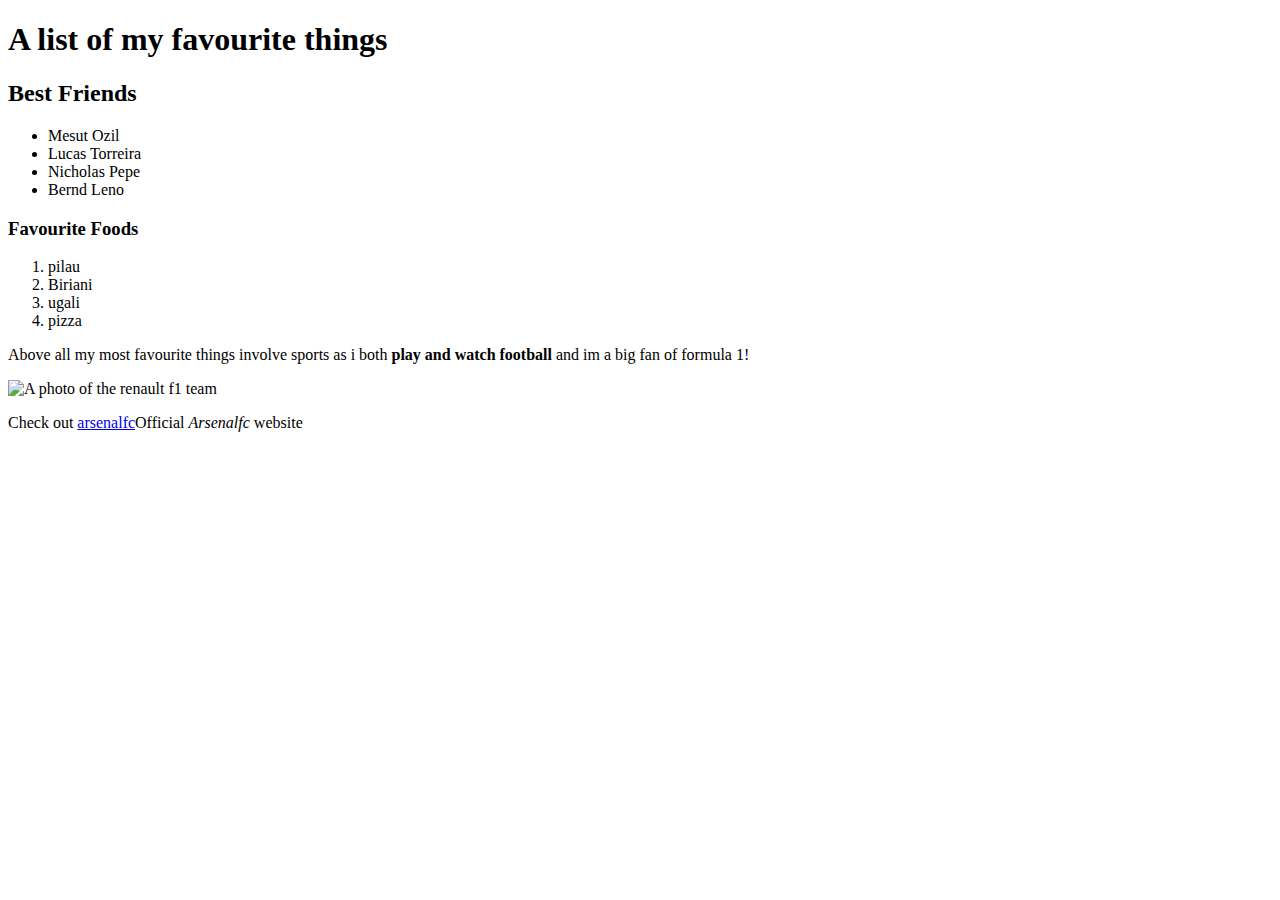
==== my-favourite-things.html @ 2cf88454 "addded links and image" ====
<!DOCTYPE html>
<html>
  <head>
    <title>My <strong>favourite things</strong>!</title>
  <head/>
   <body>
    <h1>A list of my favourite things</h1>
    <h2>Best Friends</h2>
    <ul>
      <li>Mesut Ozil</li>
      <li>Lucas Torreira</li>
      <li>Nicholas Pepe</li>
      <li>Bernd Leno</li>
    </ul>
    <h3>Favourite Foods</h3>
    <ol>
      <li>pilau</li>
      <li>Biriani</li>
      <li>ugali</li>
      <li>pizza</li>
    </ol>
    <p> Above all my most favourite things involve sports as i both <strong>play and watch football</strong> and im a big fan of formula 1!</p>
    <img scr="image.jpg" alt="A photo of the renault f1 team">
    <p>Check out <a href="https://www.arsenal.com/">arsenalfc</a>Official <em>Arsenalfc</em> website</p>
   </body>
<html>
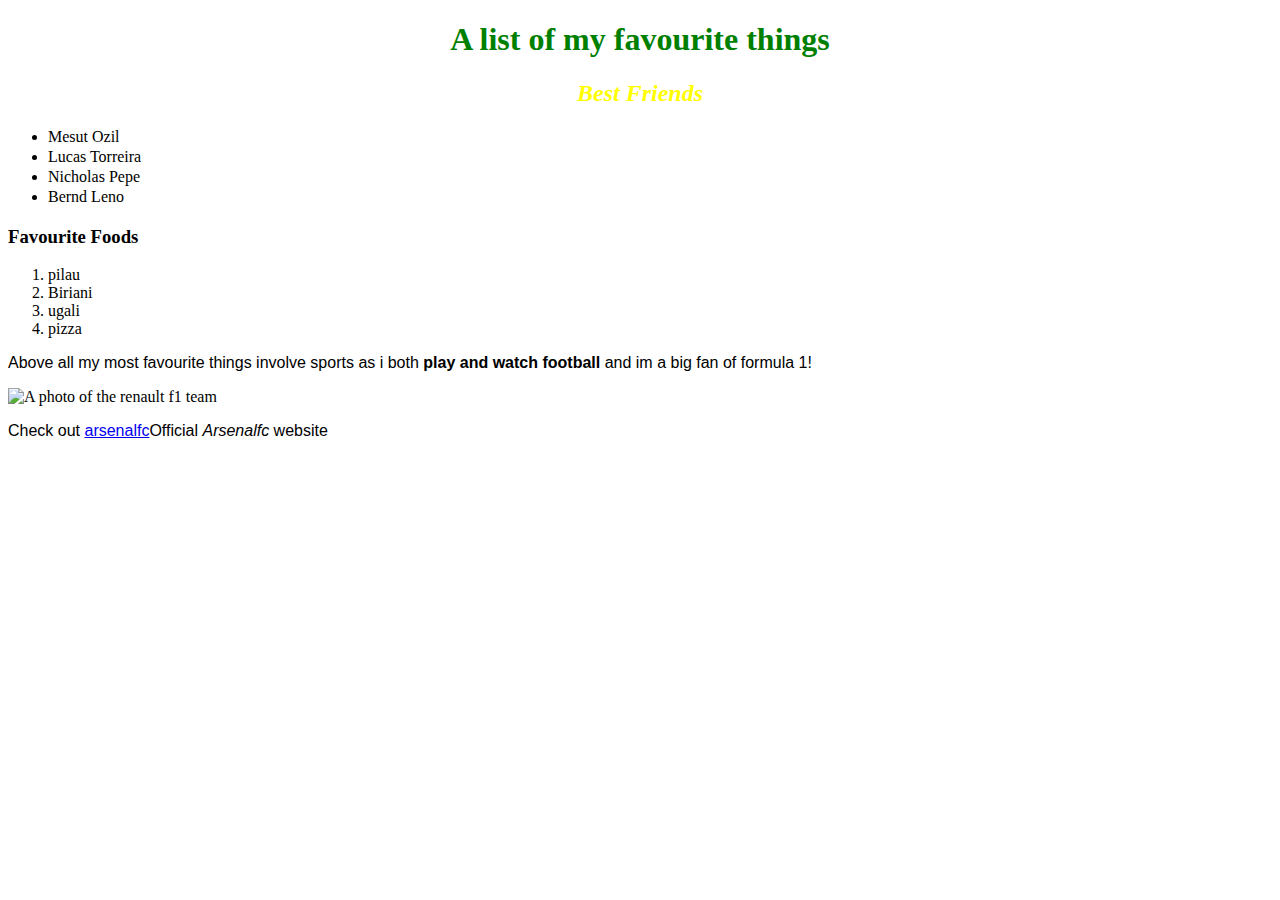
==== commit 4155a26b: "change name of my-first-webpage.html file to index.html." ====
--- a/my-favourite-things.html
+++ b/my-favourite-things.html
@@ -2,6 +2,7 @@
 <html>
   <head>
     <title>My <strong>favourite things</strong>!</title>
+      <link href="css/favourite-things.css" rel="stylesheet" type="text/css">
   <head/>
    <body>
     <h1>A list of my favourite things</h1>
@@ -20,7 +21,7 @@
       <li>pizza</li>
     </ol>
     <p> Above all my most favourite things involve sports as i both <strong>play and watch football</strong> and im a big fan of formula 1!</p>
-    <img scr="image.jpg" alt="A photo of the renault f1 team">
+    <img src="/home/amuda/my-first-website/Images/image.jpg" alt="A photo of the renault f1 team">
     <p>Check out <a href="https://www.arsenal.com/">arsenalfc</a>Official <em>Arsenalfc</em> website</p>
    </body>
 <html>
--- a/css/favourite-things.css
+++ b/css/favourite-things.css
@@ -0,0 +1,19 @@
+h1 {
+  color: green;
+  text-align: center;
+}
+h2{
+  color: blue;
+  font-style: italic;
+  text-align: center;
+}
+h2{
+  color: yellow;
+  font-style: oblique;
+  text-align: center;
+}
+p {font-family: sans-serif;
+}
+ul {
+  line-height: 20px;
+}
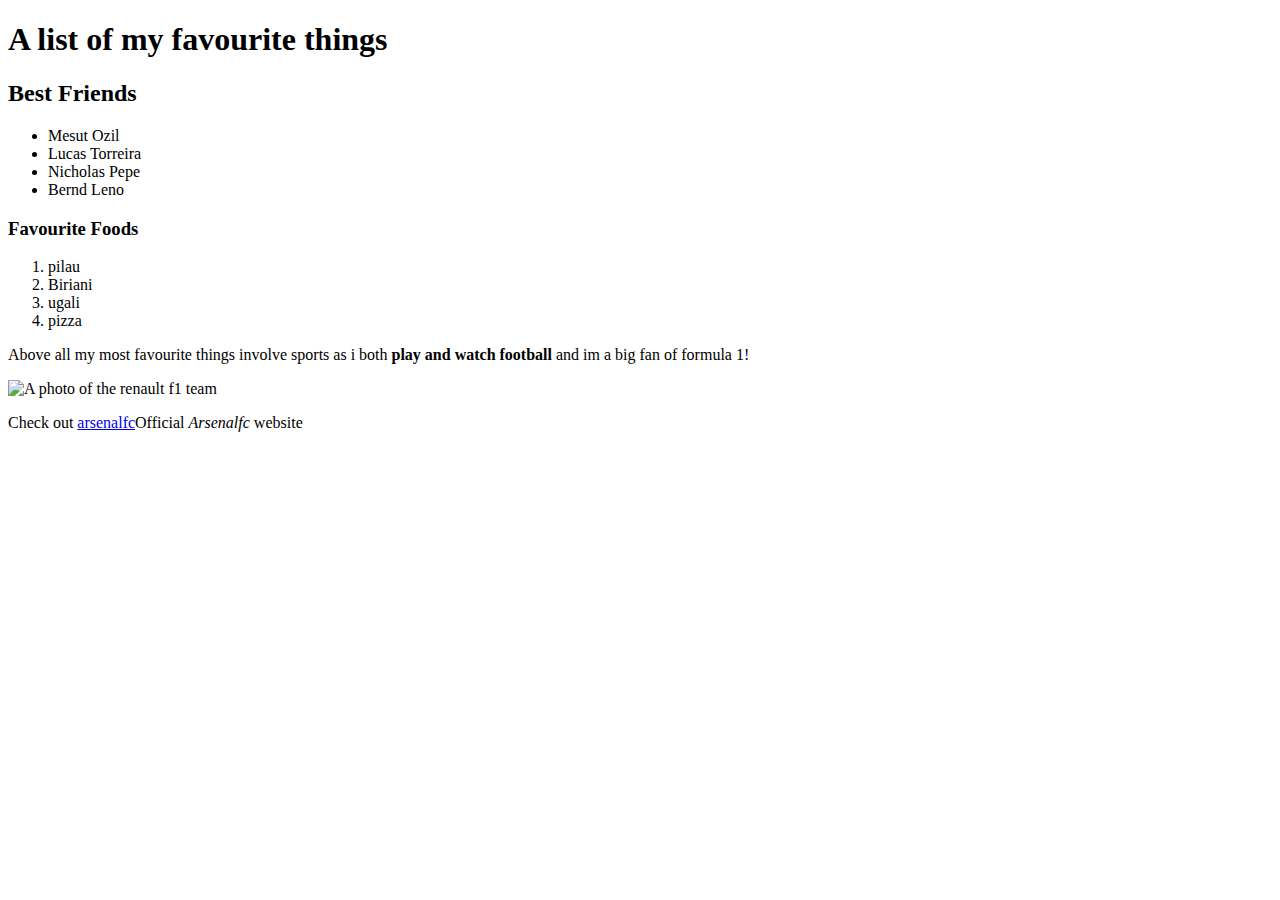
==== commit 8efaf923: "Add files via upload" ====
--- a/my-favourite-things.html
+++ b/my-favourite-things.html
@@ -2,7 +2,6 @@
 <html>
   <head>
     <title>My <strong>favourite things</strong>!</title>
-      <link href="css/favourite-things.css" rel="stylesheet" type="text/css">
   <head/>
    <body>
     <h1>A list of my favourite things</h1>
@@ -21,7 +20,7 @@
       <li>pizza</li>
     </ol>
     <p> Above all my most favourite things involve sports as i both <strong>play and watch football</strong> and im a big fan of formula 1!</p>
-    <img src="/home/amuda/my-first-website/Images/image.jpg" alt="A photo of the renault f1 team">
+    <img scr="image.jpg" alt="A photo of the renault f1 team">
     <p>Check out <a href="https://www.arsenal.com/">arsenalfc</a>Official <em>Arsenalfc</em> website</p>
    </body>
 <html>
